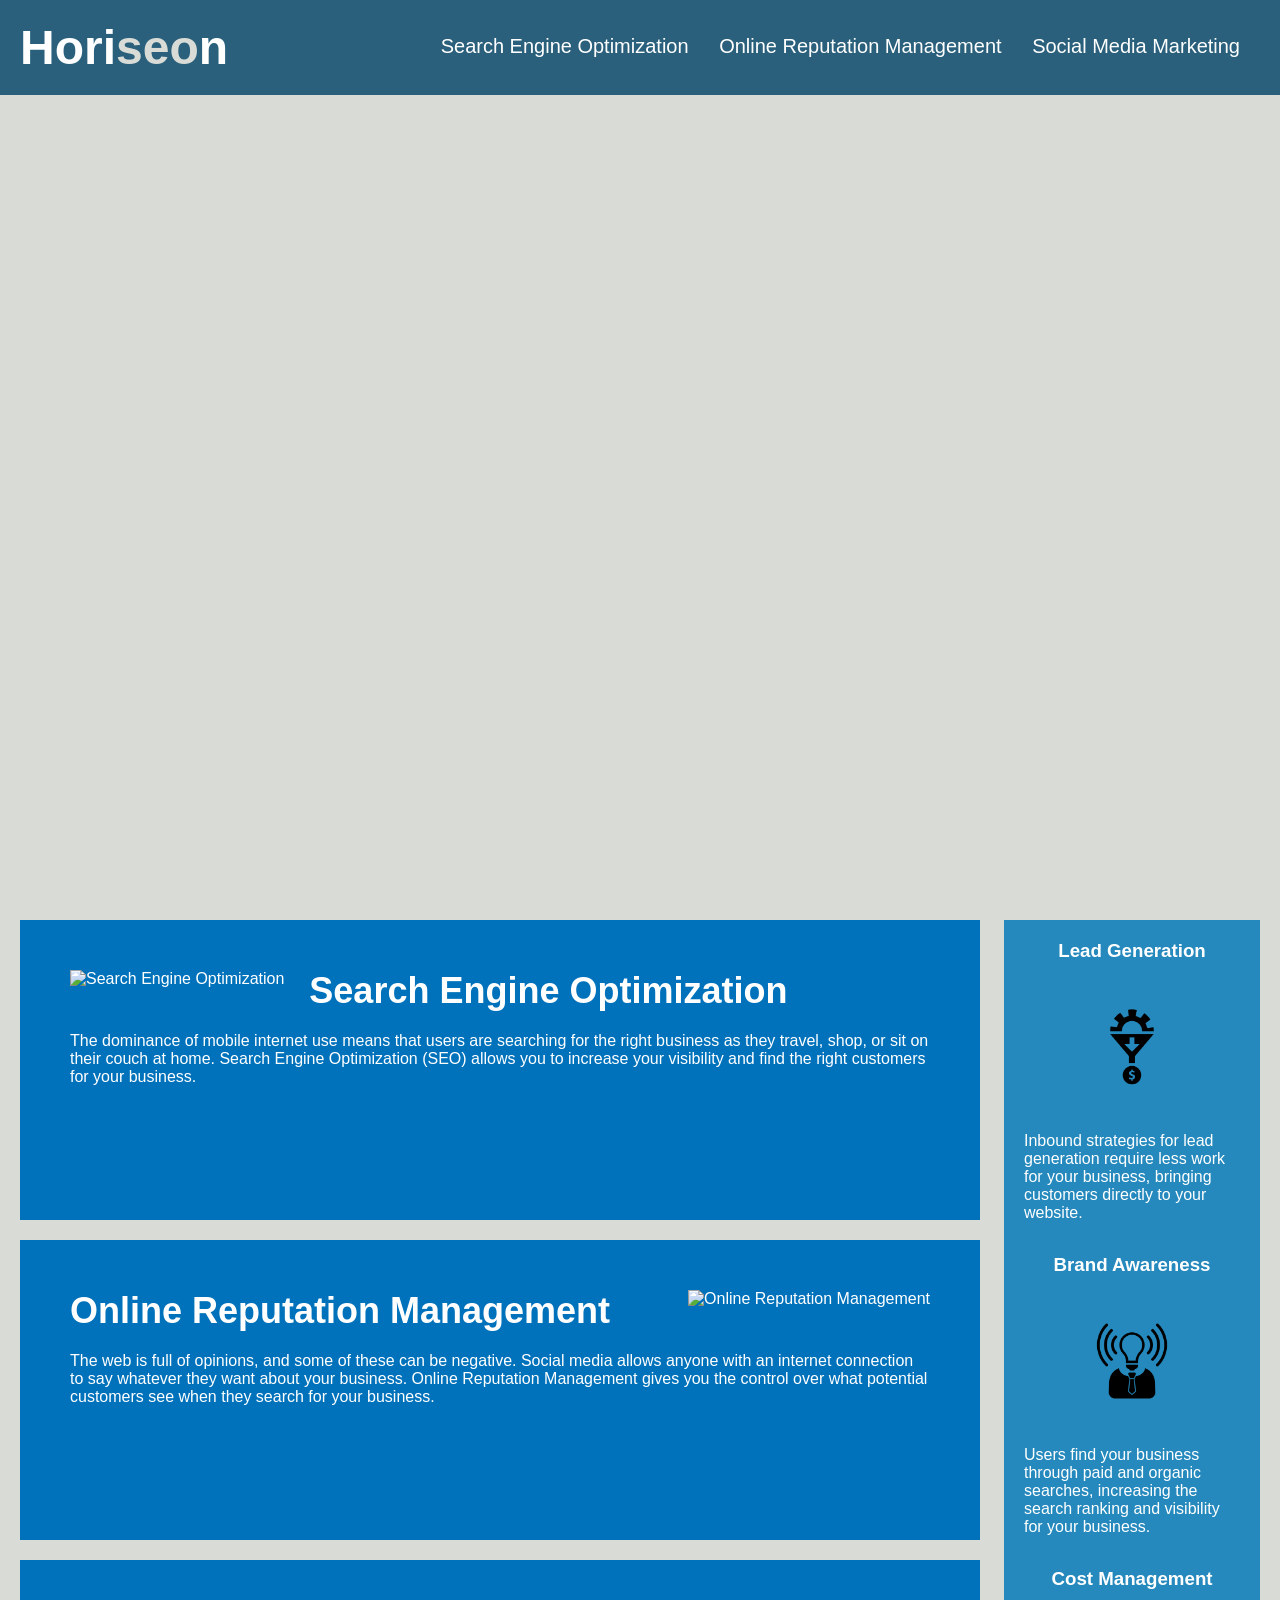
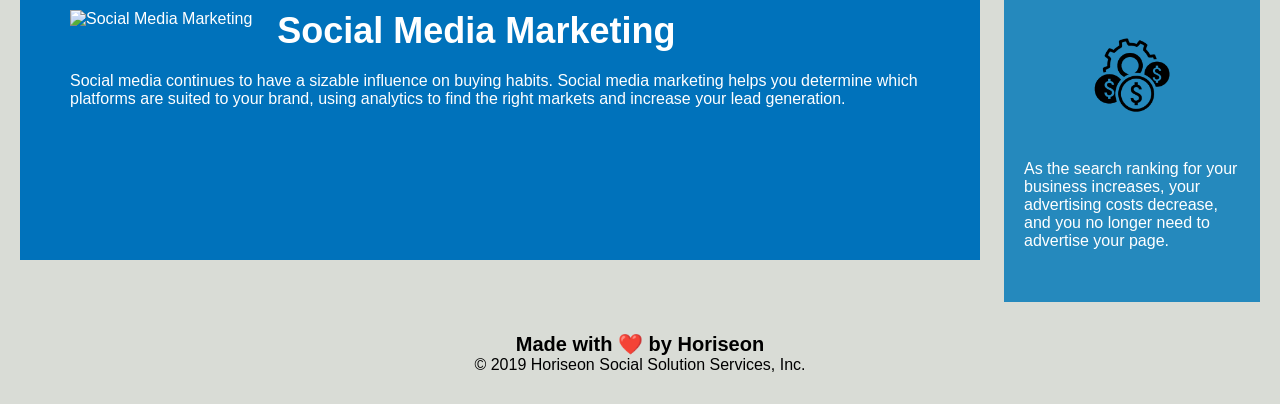
==== index.html @ a56e1bd6 "optimizing images and fixing title" ====
<!DOCTYPE html>
<html lang="en-us">

<head>
    <meta charset="UTF-8" />
    <link rel="stylesheet" href="./assets/css/style.css">
    <title>Horiseon</title>
</head>

<body>
    <div class="header">
        <h1>Hori<span class="seo">seo</span>n</h1>
        <div>
            <ul>
                <li>
                    <a href="#search-engine-optimization">Search Engine Optimization</a>
                </li>
                <li>
                    <a href="#online-reputation-management">Online Reputation Management</a>
                </li>
                <li>
                    <a href="#social-media-marketing">Social Media Marketing</a>
                </li>
            </ul>
        </div>
    </div>
    <div class="hero"></div>
    <div class="content">
        <div class="search-engine-optimization content-section" id="search-engine-optimization">
            <img alt="Search Engine Optimization" src="./assets/images/search-engine-optimization.jpg" class="float-left" />
            <h2>Search Engine Optimization</h2>
            <p>
                The dominance of mobile internet use means that users are searching for the right business as they travel, shop, or sit on their couch at home. Search Engine Optimization (SEO) allows you to increase your visibility and find the right customers for your business.
            </p>
        </div>
        <div id="online-reputation-management" class="online-reputation-management content-section">
            <img alt="Online Reputation Management" src="./assets/images/online-reputation-management.jpg" class="float-right" />
            <h2>Online Reputation Management</h2>
            <p>
                The web is full of opinions, and some of these can be negative. Social media allows anyone with an internet connection to say whatever they want about your business. Online Reputation Management gives you the control over what potential customers see when they search for your business.
            </p>
        </div>
        <div id="social-media-marketing" class="social-media-marketing content-section">
            <img alt="Social Media Marketing" src="./assets/images/social-media-marketing.jpg" class="float-left" />
            <h2>Social Media Marketing</h2>
            <p>
                Social media continues to have a sizable influence on buying habits. Social media marketing helps you determine which platforms are suited to your brand, using analytics to find the right markets and increase your lead generation.
            </p>
        </div>
    </div>
    <div class="benefits">
        <div class="benefit-lead benefit-section">
            <h3>Lead Generation</h3>
            <img alt="Lead Generation" src="./assets/images/lead-generation.png" />
            <p>
                Inbound strategies for lead generation require less work for your business, bringing customers directly to your website.
            </p>
        </div>
        <div class="benefit-brand benefit-section">
            <h3>Brand Awareness</h3>
            <img alt="Brand Awareness" src="./assets/images/brand-awareness.png" />
            <p>
                Users find your business through paid and organic searches, increasing the search ranking and visibility for your business.
            </p>
        </div>
        <div class="benefit-cost benefit-section">
            <h3>Cost Management</h3>
            <img alt="Cost Management" src="./assets/images/cost-management.png"></img>
            <p>
                As the search ranking for your business increases, your advertising costs decrease, and you no longer need to advertise your page.
            </p>
        </div>
    </div>
    <div class="footer">
        <h2>Made with ❤️️ by Horiseon</h2>
        <p>
            &copy; 2019 Horiseon Social Solution Services, Inc.
        </p>
    </div>
</body>

</html>
---- assets/css/style.css ----
* {
    box-sizing: border-box;
    padding: 0;
    margin: 0;
}

body {
    background-color: #d9dcd6;
}

.header {
    padding: 20px;
    font-family: 'Trebuchet MS', 'Lucida Sans Unicode', 'Lucida Grande', 'Lucida Sans', Arial, sans-serif;
    background-color: #2a607c;
    color: #ffffff;
}

.header h1 {
    display: inline-block;
    font-size: 48px;
}

.header h1 .seo {
    color: #d9dcd6;
}

.header div {
    padding-top: 15px;
    margin-right: 20px;
    float: right;
    font-family: 'Gill Sans', 'Gill Sans MT', Calibri, 'Trebuchet MS', sans-serif;
    font-size: 20px;
}

.header div ul {
    list-style-type: none;
}

.header div ul li {
    display: inline-block;
    margin-left: 25px;
}

a {
    color: #ffffff;
    text-decoration: none;
}

p {
    font-size: 16px;
}

.hero {
    height: 800px;
    width: 100%;
    margin-bottom: 25px;
    background-image: url("../images/digital-marketing-meeting.jpg");
    background-size: cover;
    background-position: center;
}

.float-left {
    float: left;
    margin-right: 25px;
}

.float-right {
    float: right;
    margin-left: 25px;
}

.content {
    width: 75%;
    display: inline-block;
    margin-left: 20px;
}

.benefits {
    margin-right: 20px;
    padding: 20px;
    clear: both;
    float: right;
    width: 20%;
    height: 100%;
    font-family: 'Gill Sans', 'Gill Sans MT', Calibri, 'Trebuchet MS', sans-serif;
    background-color: #2589bd;
}

.content-section{
    margin-bottom: 20px;
    padding: 50px;
    height: 300px;
    font-family: 'Gill Sans', 'Gill Sans MT', Calibri, 'Trebuchet MS', sans-serif;
    background-color: #0072bb;
    color: #ffffff;
}

.content-section img {
    max-height: 200px;
}

.content-section h2 {
    margin-bottom: 20px;
    font-size: 36px;
}

.benefit-section {
    margin-bottom: 32px;
    color: #ffffff;
}

.benefit-section h3 {
    margin-bottom: 10px;
    text-align: center;
}

.benefit-section img {
    display: block;
    margin: 10px auto;
    max-width: 150px;
}

.footer {
    padding: 30px;
    clear: both;
    font-family: 'Trebuchet MS', 'Lucida Sans Unicode', 'Lucida Grande', 'Lucida Sans', Arial, sans-serif;
    text-align: center;
}

.footer h2 {
    font-size: 20px;
}
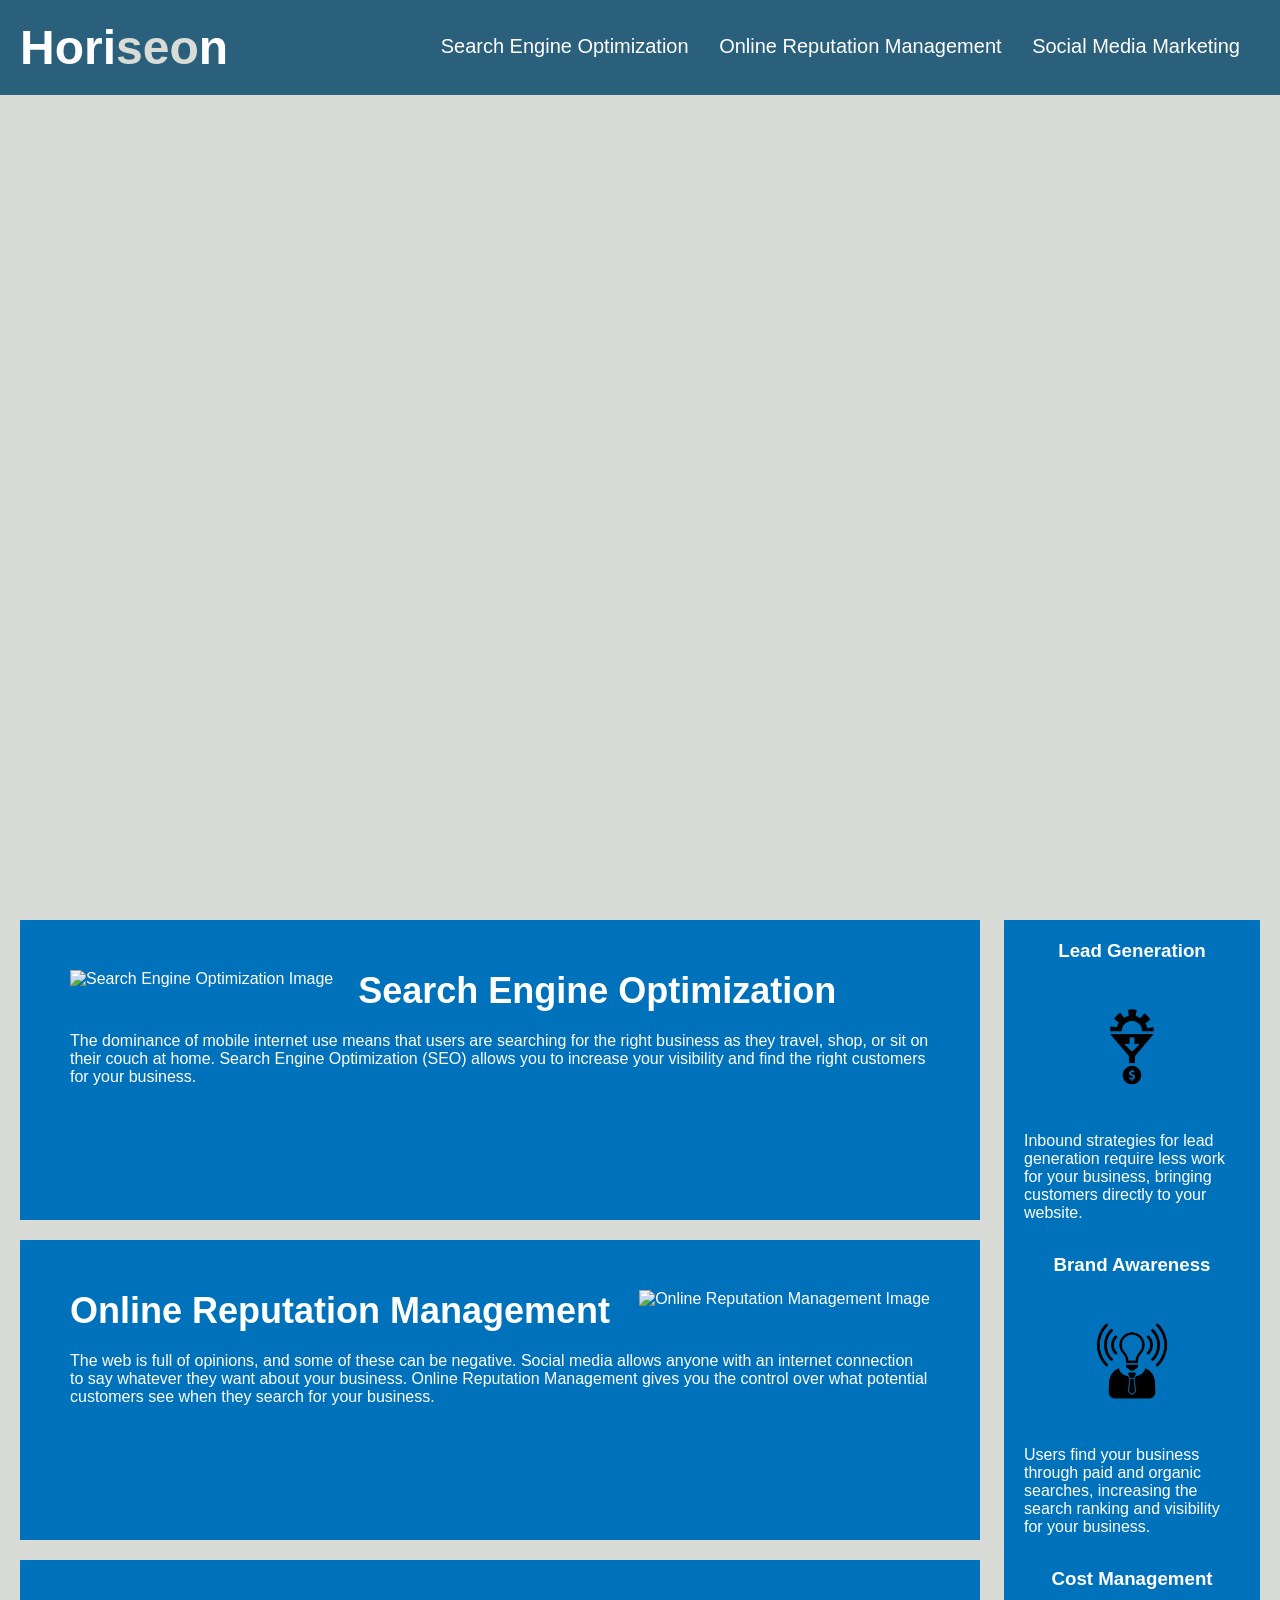
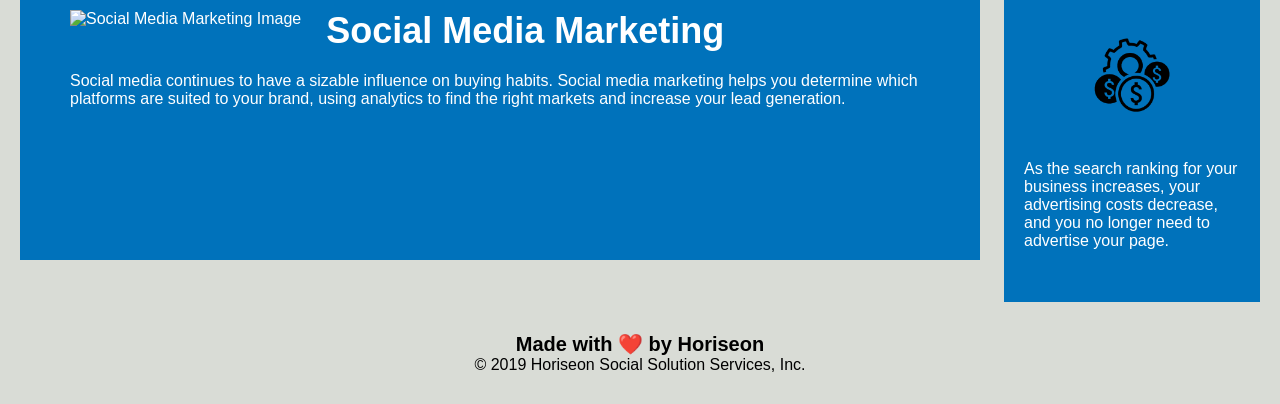
==== commit 24f55424: "adding "image" to alt text under content" ====
--- a/index.html
+++ b/index.html
@@ -27,21 +27,21 @@
     <div class="hero"></div>
     <div class="content">
         <div class="search-engine-optimization content-section" id="search-engine-optimization">
-            <img alt="Search Engine Optimization" src="./assets/images/search-engine-optimization.jpg" class="float-left" />
+            <img alt="Search Engine Optimization Image" src="./assets/images/search-engine-optimization.jpg" class="float-left" />
             <h2>Search Engine Optimization</h2>
             <p>
                 The dominance of mobile internet use means that users are searching for the right business as they travel, shop, or sit on their couch at home. Search Engine Optimization (SEO) allows you to increase your visibility and find the right customers for your business.
             </p>
         </div>
         <div id="online-reputation-management" class="online-reputation-management content-section">
-            <img alt="Online Reputation Management" src="./assets/images/online-reputation-management.jpg" class="float-right" />
+            <img alt="Online Reputation Management Image" src="./assets/images/online-reputation-management.jpg" class="float-right" />
             <h2>Online Reputation Management</h2>
             <p>
                 The web is full of opinions, and some of these can be negative. Social media allows anyone with an internet connection to say whatever they want about your business. Online Reputation Management gives you the control over what potential customers see when they search for your business.
             </p>
         </div>
         <div id="social-media-marketing" class="social-media-marketing content-section">
-            <img alt="Social Media Marketing" src="./assets/images/social-media-marketing.jpg" class="float-left" />
+            <img alt="Social Media Marketing Image" src="./assets/images/social-media-marketing.jpg" class="float-left" />
             <h2>Social Media Marketing</h2>
             <p>
                 Social media continues to have a sizable influence on buying habits. Social media marketing helps you determine which platforms are suited to your brand, using analytics to find the right markets and increase your lead generation.
--- a/assets/css/style.css
+++ b/assets/css/style.css
@@ -8,6 +8,7 @@
     background-color: #d9dcd6;
 }
 
+/* Header CSS */
 .header {
     padding: 20px;
     font-family: 'Trebuchet MS', 'Lucida Sans Unicode', 'Lucida Grande', 'Lucida Sans', Arial, sans-serif;
@@ -40,6 +41,7 @@
     display: inline-block;
     margin-left: 25px;
 }
+/* End Header CSS */
 
 a {
     color: #ffffff;
@@ -69,21 +71,11 @@
     margin-left: 25px;
 }
 
+/* Content CSS */
 .content {
     width: 75%;
     display: inline-block;
     margin-left: 20px;
-}
-
-.benefits {
-    margin-right: 20px;
-    padding: 20px;
-    clear: both;
-    float: right;
-    width: 20%;
-    height: 100%;
-    font-family: 'Gill Sans', 'Gill Sans MT', Calibri, 'Trebuchet MS', sans-serif;
-    background-color: #2589bd;
 }
 
 .content-section{
@@ -103,6 +95,19 @@
     margin-bottom: 20px;
     font-size: 36px;
 }
+/* End Content CSS */
+
+/* Benefits CSS */
+.benefits {
+    margin-right: 20px;
+    padding: 20px;
+    clear: both;
+    float: right;
+    width: 20%;
+    height: 100%;
+    font-family: 'Gill Sans', 'Gill Sans MT', Calibri, 'Trebuchet MS', sans-serif;
+    background-color: #0072bb;
+}
 
 .benefit-section {
     margin-bottom: 32px;
@@ -119,7 +124,9 @@
     margin: 10px auto;
     max-width: 150px;
 }
+/* End Benefits CSS */
 
+/* Footer CSS */
 .footer {
     padding: 30px;
     clear: both;
@@ -130,3 +137,5 @@
 .footer h2 {
     font-size: 20px;
 }
+/* End Footer */
+
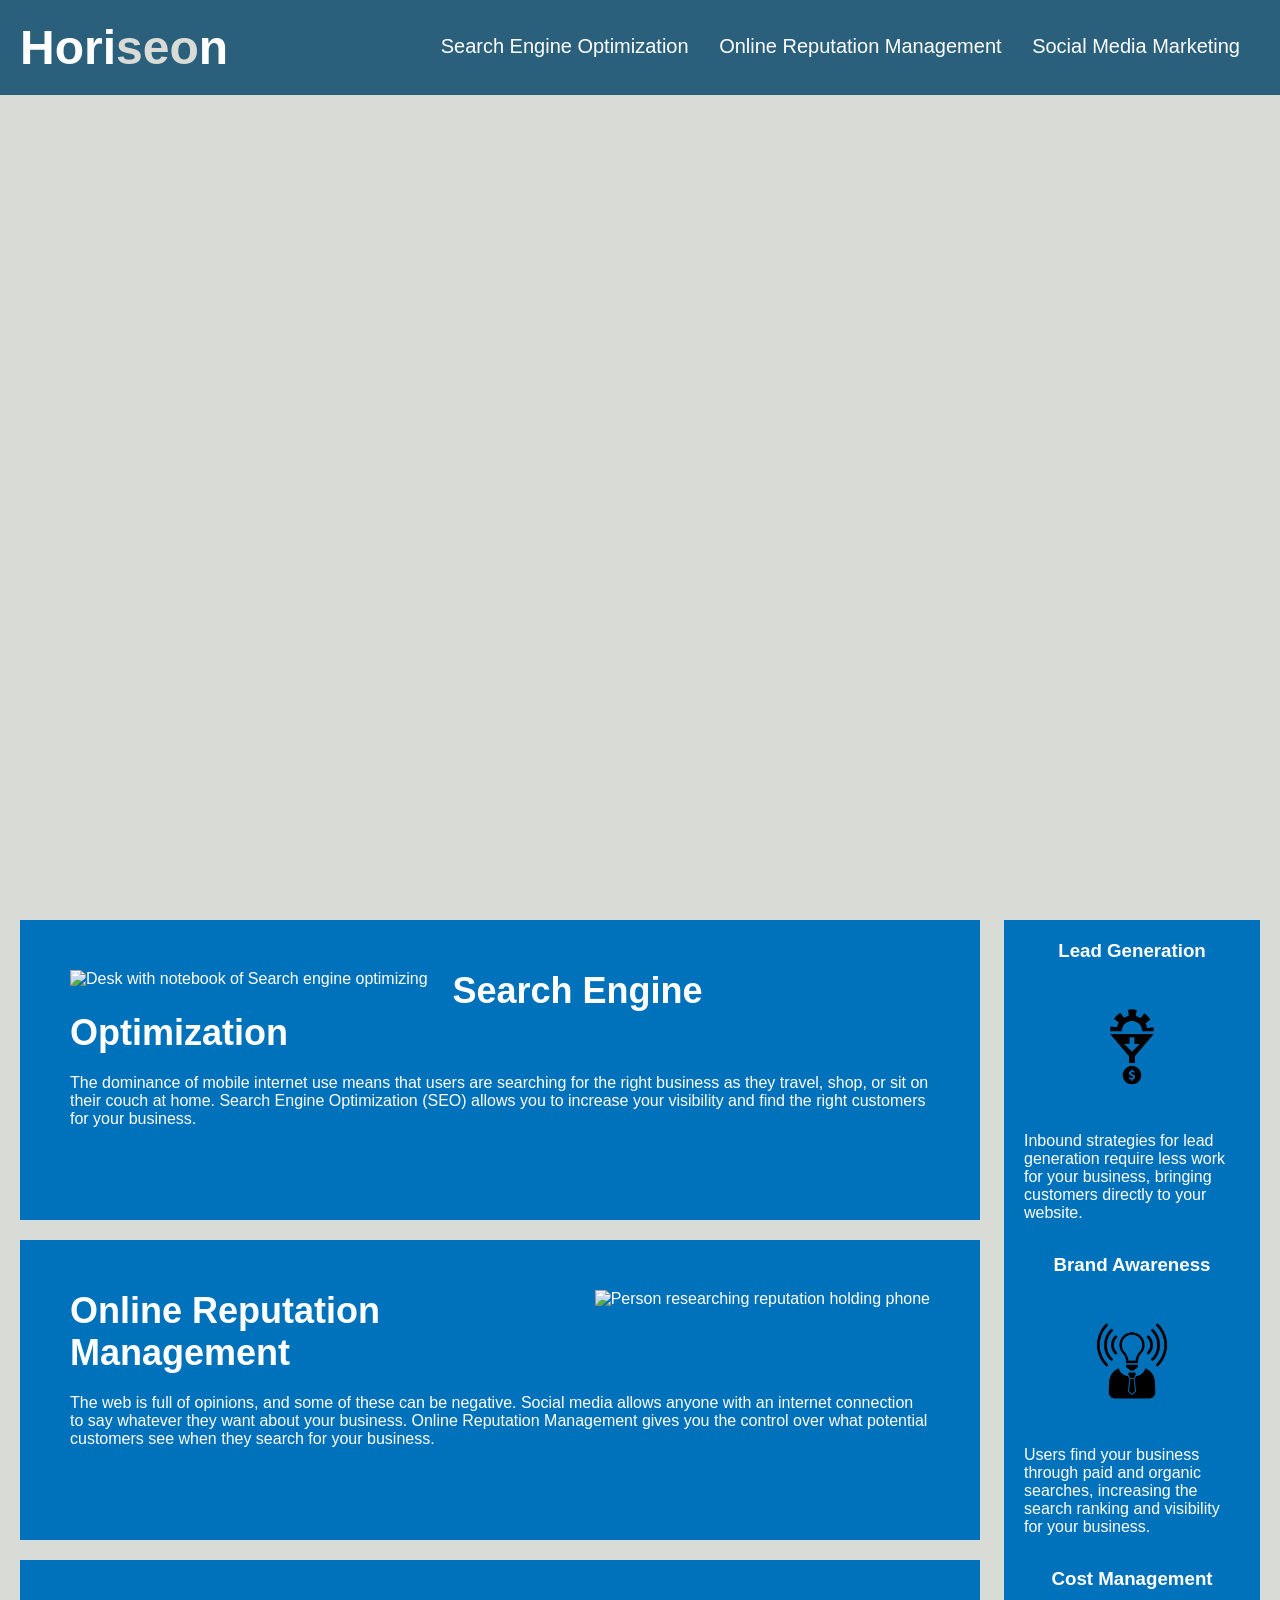
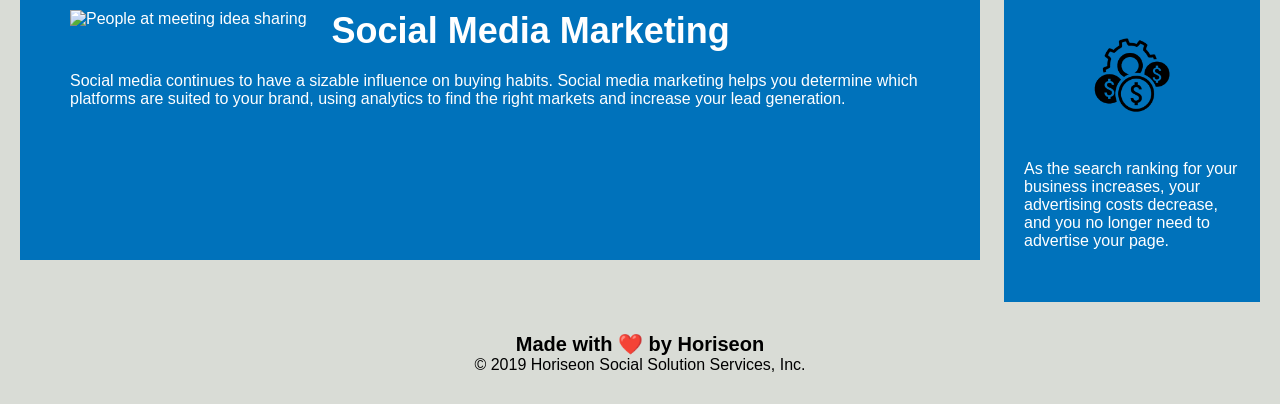
==== commit a797281b: "Further Described alt images" ====
--- a/index.html
+++ b/index.html
@@ -27,21 +27,21 @@
     <div class="hero"></div>
     <div class="content">
         <div class="search-engine-optimization content-section" id="search-engine-optimization">
-            <img alt="Search Engine Optimization Image" src="./assets/images/search-engine-optimization.jpg" class="float-left" />
-            <h2>Search Engine Optimization</h2>
+            <img alt="Desk with notebook of Search engine optimizing" src="./assets/images/search-engine-optimization.jpg" class="float-left" />
+        <h2>Search Engine Optimization</h2>
             <p>
                 The dominance of mobile internet use means that users are searching for the right business as they travel, shop, or sit on their couch at home. Search Engine Optimization (SEO) allows you to increase your visibility and find the right customers for your business.
             </p>
         </div>
         <div id="online-reputation-management" class="online-reputation-management content-section">
-            <img alt="Online Reputation Management Image" src="./assets/images/online-reputation-management.jpg" class="float-right" />
+            <img alt="Person researching reputation holding phone" src="./assets/images/online-reputation-management.jpg" class="float-right" />
             <h2>Online Reputation Management</h2>
             <p>
                 The web is full of opinions, and some of these can be negative. Social media allows anyone with an internet connection to say whatever they want about your business. Online Reputation Management gives you the control over what potential customers see when they search for your business.
             </p>
         </div>
         <div id="social-media-marketing" class="social-media-marketing content-section">
-            <img alt="Social Media Marketing Image" src="./assets/images/social-media-marketing.jpg" class="float-left" />
+            <img alt="People at meeting idea sharing" src="./assets/images/social-media-marketing.jpg" class="float-left" />
             <h2>Social Media Marketing</h2>
             <p>
                 Social media continues to have a sizable influence on buying habits. Social media marketing helps you determine which platforms are suited to your brand, using analytics to find the right markets and increase your lead generation.
@@ -71,12 +71,14 @@
             </p>
         </div>
     </div>
+    </body>
+    
     <div class="footer">
         <h2>Made with ❤️️ by Horiseon</h2>
         <p>
             &copy; 2019 Horiseon Social Solution Services, Inc.
         </p>
     </div>
-</body>
 
-</html>
+
+</html> 
--- a/assets/css/style.css
+++ b/assets/css/style.css
@@ -4,11 +4,8 @@
     margin: 0;
 }
 
-body {
-    background-color: #d9dcd6;
-}
+/* Header CSS */
 
-/* Header CSS */
 .header {
     padding: 20px;
     font-family: 'Trebuchet MS', 'Lucida Sans Unicode', 'Lucida Grande', 'Lucida Sans', Arial, sans-serif;
@@ -43,6 +40,10 @@
 }
 /* End Header CSS */
 
+body {
+    background-color: #d9dcd6;
+}
+
 a {
     color: #ffffff;
     text-decoration: none;
@@ -72,6 +73,7 @@
 }
 
 /* Content CSS */
+/* condensed content to combine overlapping code into single class for content */
 .content {
     width: 75%;
     display: inline-block;
@@ -98,6 +100,7 @@
 /* End Content CSS */
 
 /* Benefits CSS */
+/* condensed content to combine overlapping code into single class for benefits */
 .benefits {
     margin-right: 20px;
     padding: 20px;
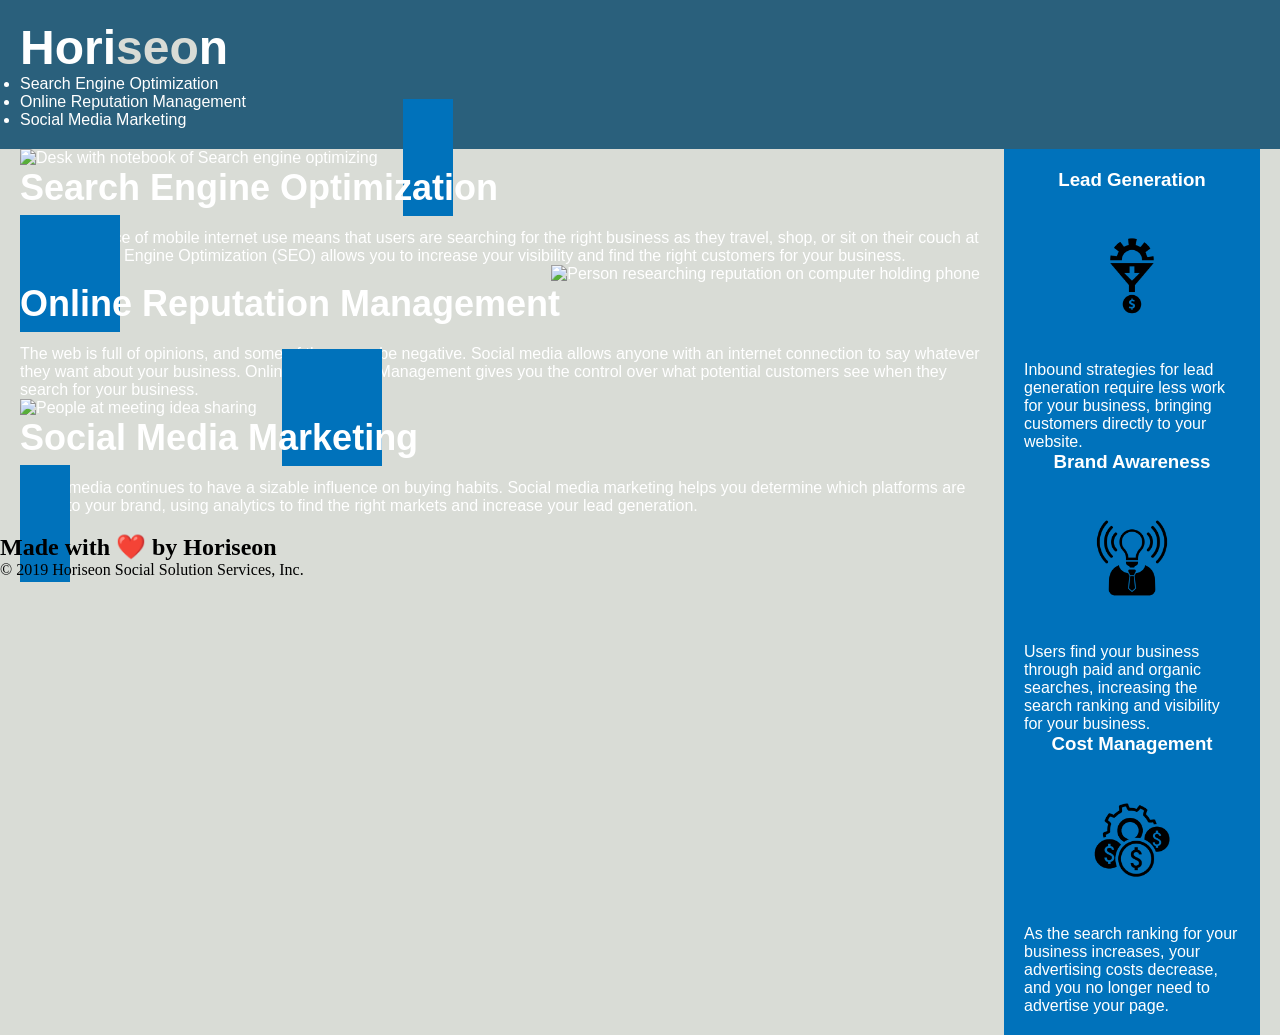
==== commit 17af29a0: "edited divs to specify content" ====
--- a/index.html
+++ b/index.html
@@ -4,13 +4,13 @@
 <head>
     <meta charset="UTF-8" />
     <link rel="stylesheet" href="./assets/css/style.css">
-    <title>Horiseon</title>
+    <title>Horiseon website landing page</title>
 </head>
 
 <body>
-    <div class="header">
+    <header class="header">
         <h1>Hori<span class="seo">seo</span>n</h1>
-        <div>
+        <nav>
             <ul>
                 <li>
                     <a href="#search-engine-optimization">Search Engine Optimization</a>
@@ -22,63 +22,63 @@
                     <a href="#social-media-marketing">Social Media Marketing</a>
                 </li>
             </ul>
-        </div>
-    </div>
-    <div class="hero"></div>
-    <div class="content">
-        <div class="search-engine-optimization content-section" id="search-engine-optimization">
+        </nav>
+    </header>
+    <Hero class="hero"></Hero>
+    <Content-section class="content">
+        <Seo-section class="search-engine-optimization content-section" id="search-engine-optimization">
             <img alt="Desk with notebook of Search engine optimizing" src="./assets/images/search-engine-optimization.jpg" class="float-left" />
         <h2>Search Engine Optimization</h2>
             <p>
                 The dominance of mobile internet use means that users are searching for the right business as they travel, shop, or sit on their couch at home. Search Engine Optimization (SEO) allows you to increase your visibility and find the right customers for your business.
             </p>
-        </div>
-        <div id="online-reputation-management" class="online-reputation-management content-section">
-            <img alt="Person researching reputation holding phone" src="./assets/images/online-reputation-management.jpg" class="float-right" />
+        </Seo-section>
+        <Reputation-management-section id="online-reputation-management" class="online-reputation-management content-section">
+            <img alt="Person researching reputation on computer holding phone" src="./assets/images/online-reputation-management.jpg" class="float-right" />
             <h2>Online Reputation Management</h2>
             <p>
                 The web is full of opinions, and some of these can be negative. Social media allows anyone with an internet connection to say whatever they want about your business. Online Reputation Management gives you the control over what potential customers see when they search for your business.
             </p>
-        </div>
-        <div id="social-media-marketing" class="social-media-marketing content-section">
+        </Reputation-management-section>
+        <Social-media-section id="social-media-marketing" class="social-media-marketing content-section">
             <img alt="People at meeting idea sharing" src="./assets/images/social-media-marketing.jpg" class="float-left" />
             <h2>Social Media Marketing</h2>
             <p>
                 Social media continues to have a sizable influence on buying habits. Social media marketing helps you determine which platforms are suited to your brand, using analytics to find the right markets and increase your lead generation.
             </p>
-        </div>
-    </div>
-    <div class="benefits">
-        <div class="benefit-lead benefit-section">
+        </Social-media-section>
+    </Content-section>
+    <benefits-section class="benefits">
+        <lead-generation-section class="benefit-lead benefit-section">
             <h3>Lead Generation</h3>
             <img alt="Lead Generation" src="./assets/images/lead-generation.png" />
             <p>
                 Inbound strategies for lead generation require less work for your business, bringing customers directly to your website.
             </p>
-        </div>
-        <div class="benefit-brand benefit-section">
+        </lead-generation-section>
+        <Brand-awareness-section class="benefit-brand benefit-section">
             <h3>Brand Awareness</h3>
             <img alt="Brand Awareness" src="./assets/images/brand-awareness.png" />
             <p>
                 Users find your business through paid and organic searches, increasing the search ranking and visibility for your business.
             </p>
-        </div>
-        <div class="benefit-cost benefit-section">
+        </Brand-awareness-section>
+        <Cost-management-section class="benefit-cost benefit-section">
             <h3>Cost Management</h3>
             <img alt="Cost Management" src="./assets/images/cost-management.png"></img>
             <p>
                 As the search ranking for your business increases, your advertising costs decrease, and you no longer need to advertise your page.
             </p>
-        </div>
-    </div>
+        </Cost-management-section>
+    </benefits-section>
     </body>
     
-    <div class="footer">
+    <Footer>
         <h2>Made with ❤️️ by Horiseon</h2>
         <p>
             &copy; 2019 Horiseon Social Solution Services, Inc.
         </p>
-    </div>
+    </footer>
 
 
 </html> 
--- a/assets/css/style.css
+++ b/assets/css/style.css
@@ -44,6 +44,7 @@
     background-color: #d9dcd6;
 }
 
+/*Removes underline from links and switches them to a white color*/
 a {
     color: #ffffff;
     text-decoration: none;
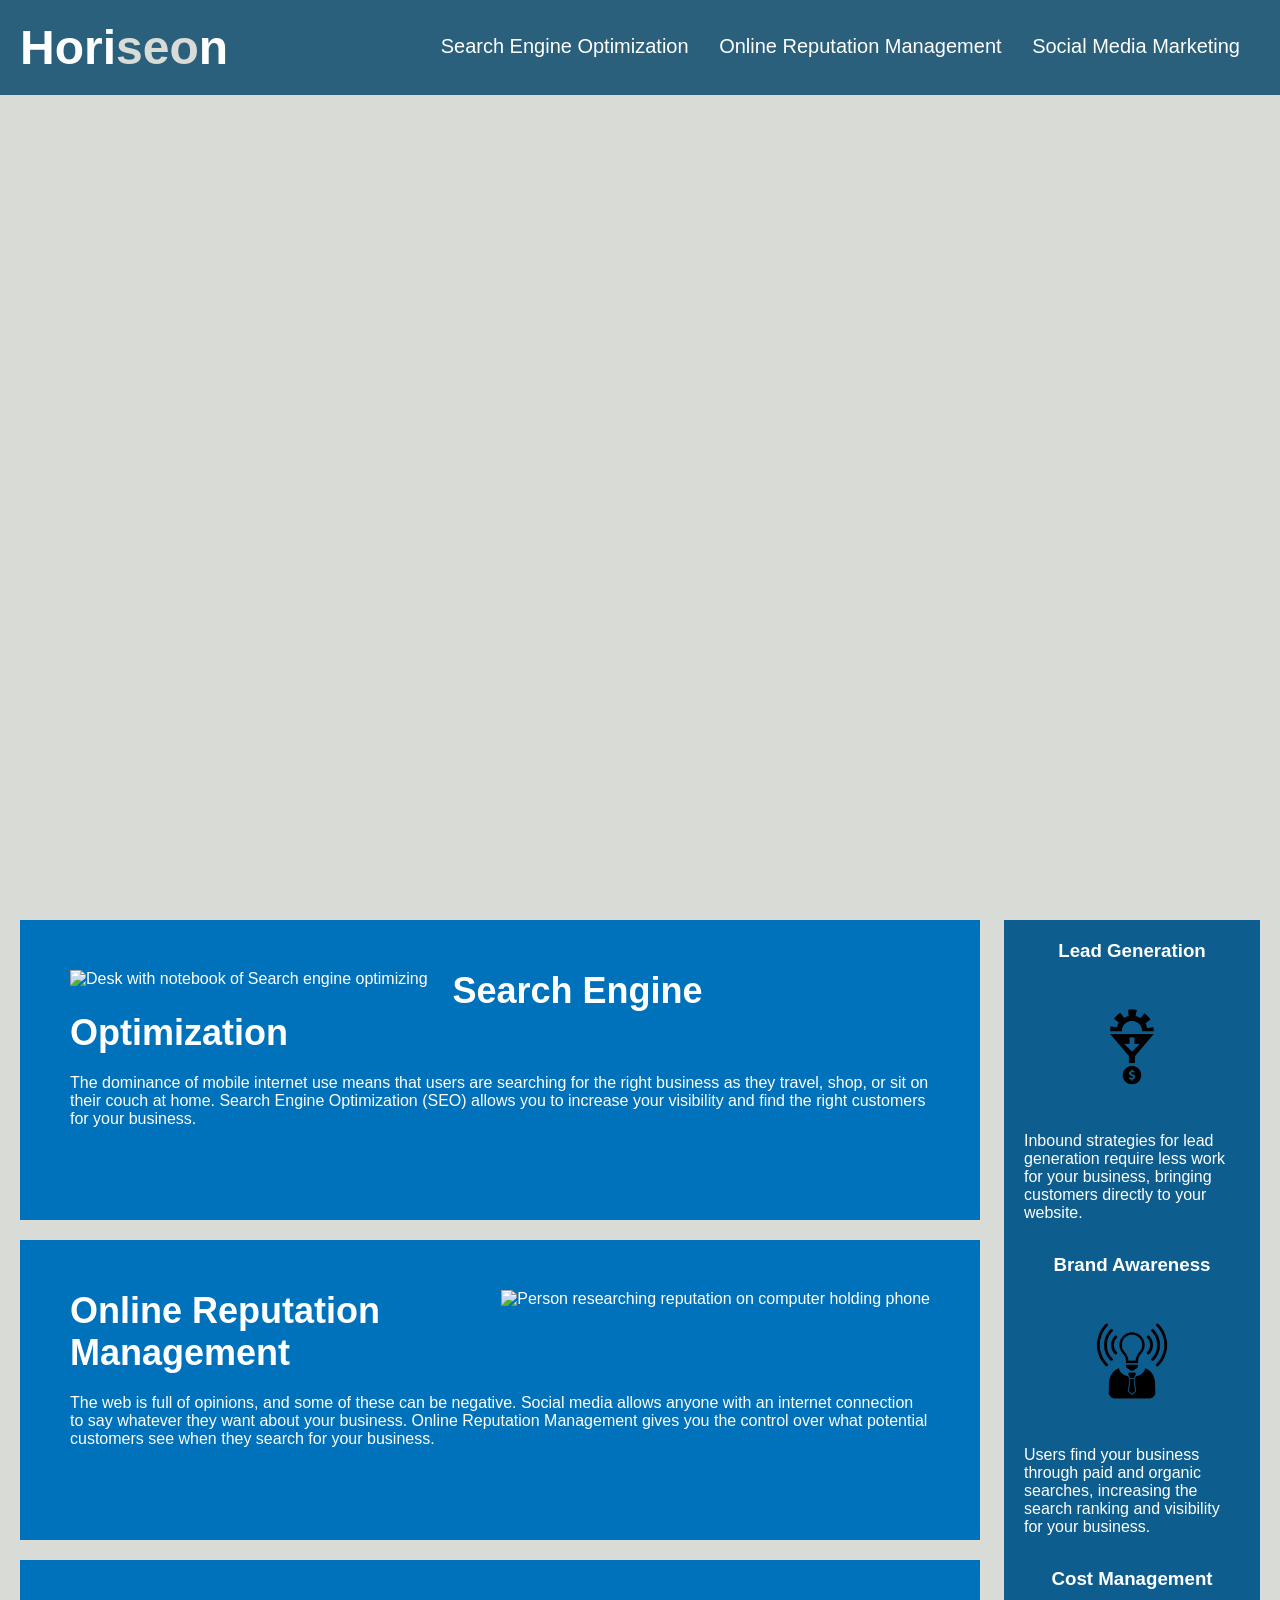
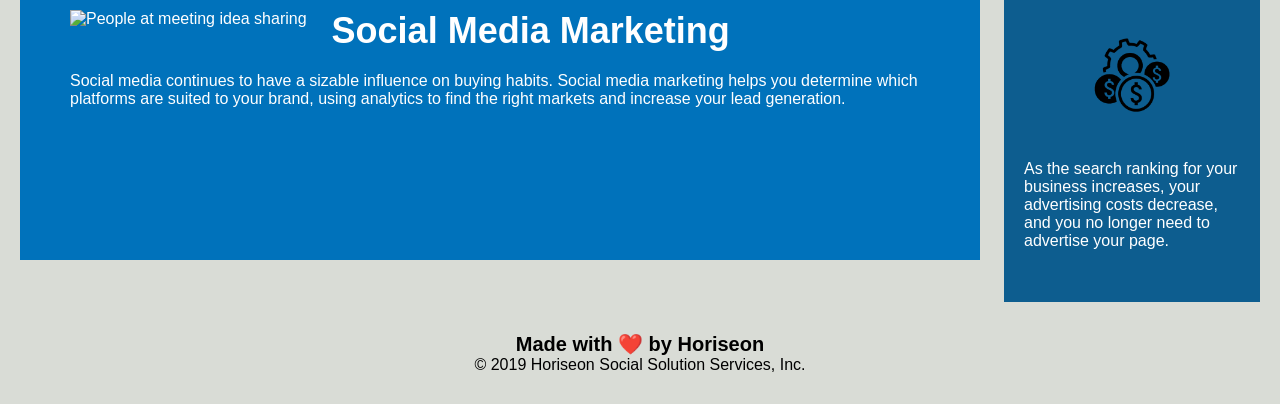
==== commit ebcaf245: "had issues changing <div> changed all divs to approprite tags" ====
--- a/index.html
+++ b/index.html
@@ -23,62 +23,64 @@
                 </li>
             </ul>
         </nav>
-    </header>
-    <Hero class="hero"></Hero>
-    <Content-section class="content">
-        <Seo-section class="search-engine-optimization content-section" id="search-engine-optimization">
+    </header >
+    <div class="hero"></div>
+    <main class="content">
+        <section  id="search-engine-optimization" class="content-section">
             <img alt="Desk with notebook of Search engine optimizing" src="./assets/images/search-engine-optimization.jpg" class="float-left" />
         <h2>Search Engine Optimization</h2>
             <p>
                 The dominance of mobile internet use means that users are searching for the right business as they travel, shop, or sit on their couch at home. Search Engine Optimization (SEO) allows you to increase your visibility and find the right customers for your business.
             </p>
-        </Seo-section>
-        <Reputation-management-section id="online-reputation-management" class="online-reputation-management content-section">
+        </section>
+        <section id="online-reputation-management" class="content-section">
             <img alt="Person researching reputation on computer holding phone" src="./assets/images/online-reputation-management.jpg" class="float-right" />
             <h2>Online Reputation Management</h2>
             <p>
                 The web is full of opinions, and some of these can be negative. Social media allows anyone with an internet connection to say whatever they want about your business. Online Reputation Management gives you the control over what potential customers see when they search for your business.
             </p>
-        </Reputation-management-section>
-        <Social-media-section id="social-media-marketing" class="social-media-marketing content-section">
+        </section>
+        <section id="social-media-marketing" class="content-section">
             <img alt="People at meeting idea sharing" src="./assets/images/social-media-marketing.jpg" class="float-left" />
             <h2>Social Media Marketing</h2>
             <p>
                 Social media continues to have a sizable influence on buying habits. Social media marketing helps you determine which platforms are suited to your brand, using analytics to find the right markets and increase your lead generation.
             </p>
-        </Social-media-section>
-    </Content-section>
-    <benefits-section class="benefits">
-        <lead-generation-section class="benefit-lead benefit-section">
+        </section>
+    </main>
+    <aside class="benefits">
+        <section class="benefit-section">
             <h3>Lead Generation</h3>
-            <img alt="Lead Generation" src="./assets/images/lead-generation.png" />
+            <img alt="Cog going into funnel and money coming out" src="./assets/images/lead-generation.png" />
             <p>
                 Inbound strategies for lead generation require less work for your business, bringing customers directly to your website.
             </p>
-        </lead-generation-section>
-        <Brand-awareness-section class="benefit-brand benefit-section">
+        </section>
+        <section class="benefit-section">
             <h3>Brand Awareness</h3>
-            <img alt="Brand Awareness" src="./assets/images/brand-awareness.png" />
+            <img alt="person with a lightbulb for a head receiving info" src="./assets/images/brand-awareness.png" />
             <p>
                 Users find your business through paid and organic searches, increasing the search ranking and visibility for your business.
             </p>
-        </Brand-awareness-section>
-        <Cost-management-section class="benefit-cost benefit-section">
+        </section>
+        <section class="benefit-section">
             <h3>Cost Management</h3>
-            <img alt="Cost Management" src="./assets/images/cost-management.png"></img>
+            <img alt="Cog wheel with 3 money symbols in front" src="./assets/images/cost-management.png"></img>
             <p>
                 As the search ranking for your business increases, your advertising costs decrease, and you no longer need to advertise your page.
             </p>
-        </Cost-management-section>
-    </benefits-section>
-    </body>
+        </section>
+    </aside>
+
     
-    <Footer>
+    <footer class="footer">
         <h2>Made with ❤️️ by Horiseon</h2>
         <p>
             &copy; 2019 Horiseon Social Solution Services, Inc.
         </p>
     </footer>
+</body>
+   
 
 
 </html> 
--- a/assets/css/style.css
+++ b/assets/css/style.css
@@ -1,3 +1,4 @@
+/* sets styling for entire page */
 * {
     box-sizing: border-box;
     padding: 0;
@@ -22,7 +23,7 @@
     color: #d9dcd6;
 }
 
-.header div {
+.header nav {
     padding-top: 15px;
     margin-right: 20px;
     float: right;
@@ -30,11 +31,11 @@
     font-size: 20px;
 }
 
-.header div ul {
+.header nav ul {
     list-style-type: none;
 }
 
-.header div ul li {
+.header nav ul li {
     display: inline-block;
     margin-left: 25px;
 }
@@ -110,7 +111,7 @@
     width: 20%;
     height: 100%;
     font-family: 'Gill Sans', 'Gill Sans MT', Calibri, 'Trebuchet MS', sans-serif;
-    background-color: #0072bb;
+    background-color: #03578cf2;
 }
 
 .benefit-section {
@@ -118,12 +119,12 @@
     color: #ffffff;
 }
 
-.benefit-section h3 {
+.benefits h3 {
     margin-bottom: 10px;
     text-align: center;
 }
 
-.benefit-section img {
+.benefits img {
     display: block;
     margin: 10px auto;
     max-width: 150px;
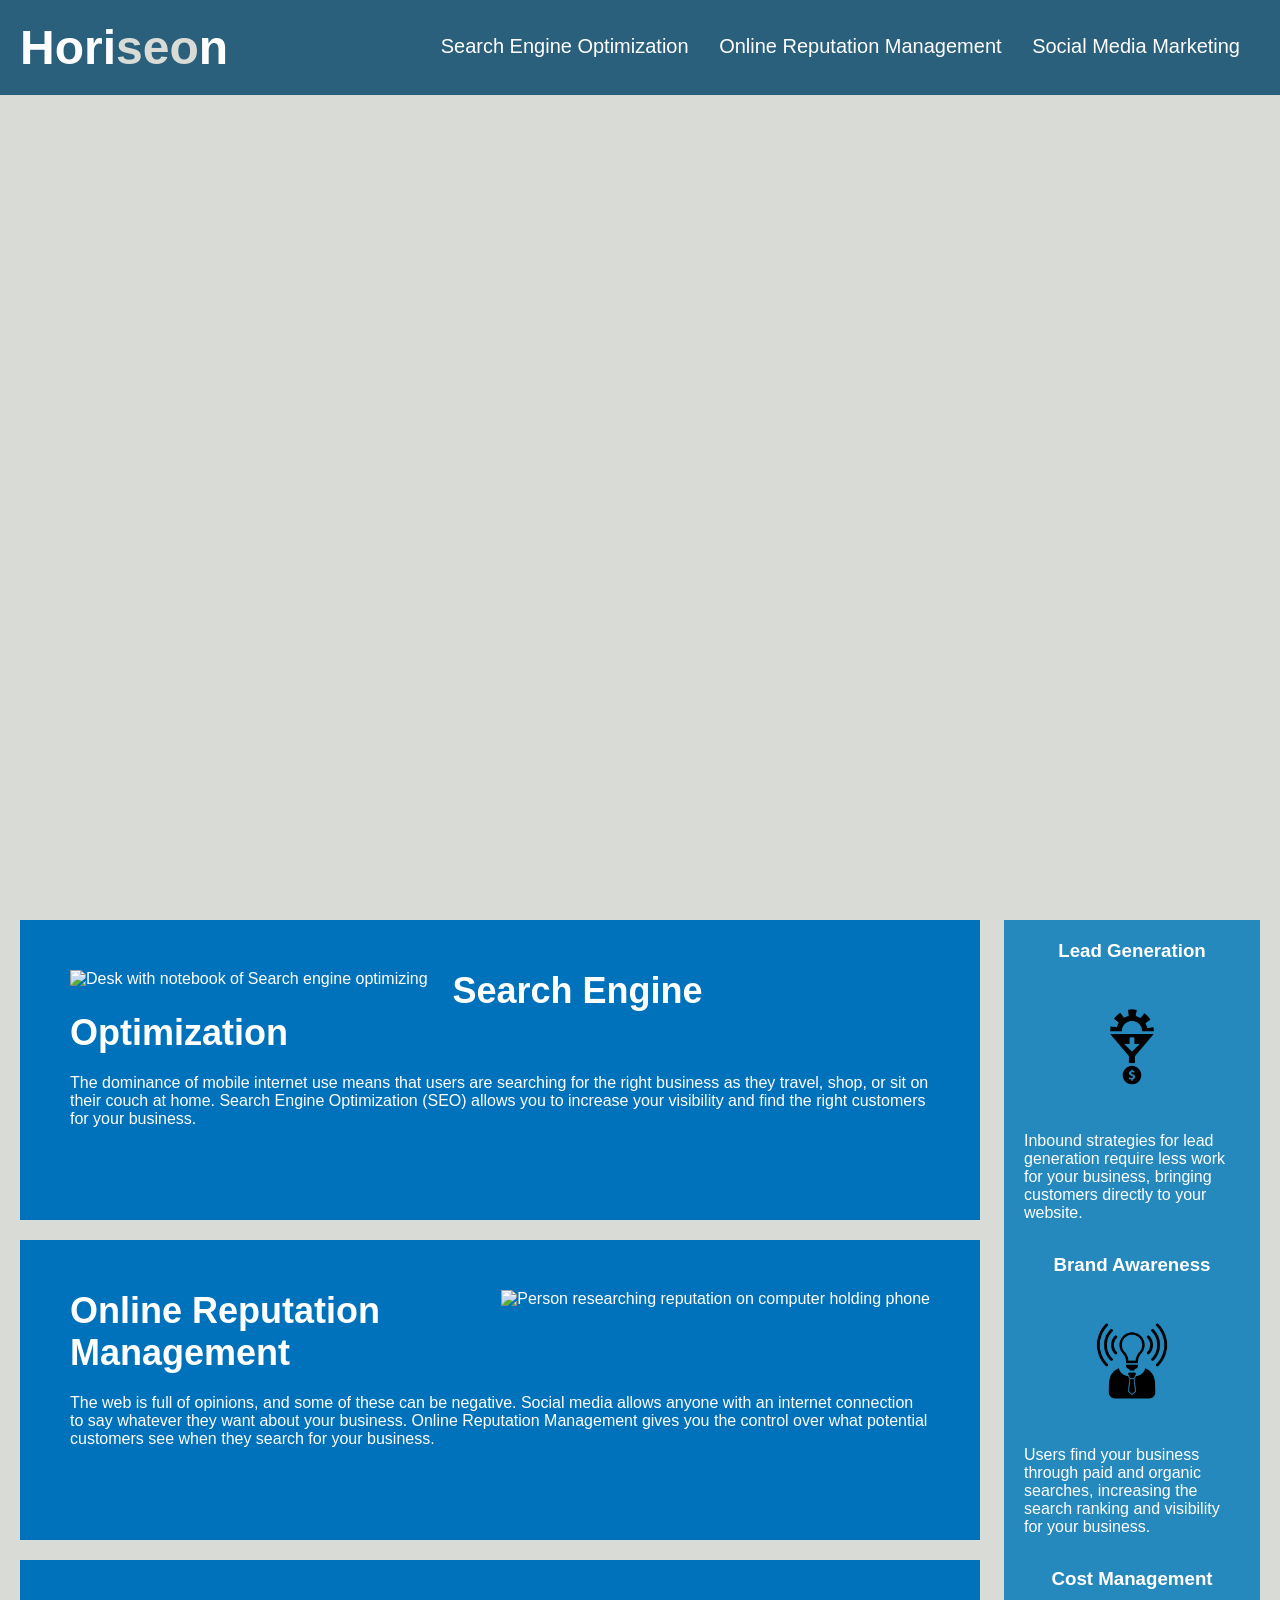
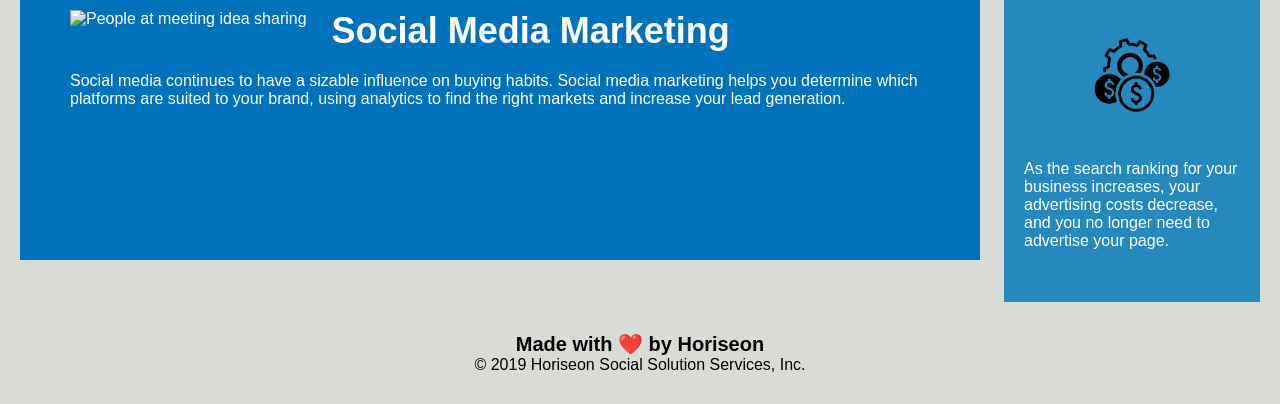
==== commit 072e5759: "edited tags" ====
--- a/index.html
+++ b/index.html
@@ -24,8 +24,9 @@
             </ul>
         </nav>
     </header >
-    <div class="hero"></div>
-    <main class="content">
+    <main>
+    <figure class="hero"></figure>
+    <section class="content">
         <section  id="search-engine-optimization" class="content-section">
             <img alt="Desk with notebook of Search engine optimizing" src="./assets/images/search-engine-optimization.jpg" class="float-left" />
         <h2>Search Engine Optimization</h2>
@@ -47,7 +48,7 @@
                 Social media continues to have a sizable influence on buying habits. Social media marketing helps you determine which platforms are suited to your brand, using analytics to find the right markets and increase your lead generation.
             </p>
         </section>
-    </main>
+    </section>
     <aside class="benefits">
         <section class="benefit-section">
             <h3>Lead Generation</h3>
@@ -71,8 +72,8 @@
             </p>
         </section>
     </aside>
+    </main>
 
-    
     <footer class="footer">
         <h2>Made with ❤️️ by Horiseon</h2>
         <p>
@@ -80,7 +81,4 @@
         </p>
     </footer>
 </body>
-   
-
-
 </html> 
--- a/assets/css/style.css
+++ b/assets/css/style.css
@@ -18,7 +18,7 @@
     display: inline-block;
     font-size: 48px;
 }
-
+/* changes color of the SEO in Horiseon to contrast it*/
 .header h1 .seo {
     color: #d9dcd6;
 }
@@ -41,6 +41,7 @@
 }
 /* End Header CSS */
 
+/*Sets color of the entire webpage*/
 body {
     background-color: #d9dcd6;
 }
@@ -55,6 +56,7 @@
     font-size: 16px;
 }
 
+/*sets the hero image at the top of the page without cropping any part of the image*/
 .hero {
     height: 800px;
     width: 100%;
@@ -64,11 +66,13 @@
     background-position: center;
 }
 
+/*set image for search engine optimization and social media marketing to the left of text*/
 .float-left {
     float: left;
     margin-right: 25px;
 }
 
+/*sets image for online reputation management to the right of the text*/
 .float-right {
     float: right;
     margin-left: 25px;
@@ -111,7 +115,7 @@
     width: 20%;
     height: 100%;
     font-family: 'Gill Sans', 'Gill Sans MT', Calibri, 'Trebuchet MS', sans-serif;
-    background-color: #03578cf2;
+    background-color: #2589bd;
 }
 
 .benefit-section {
